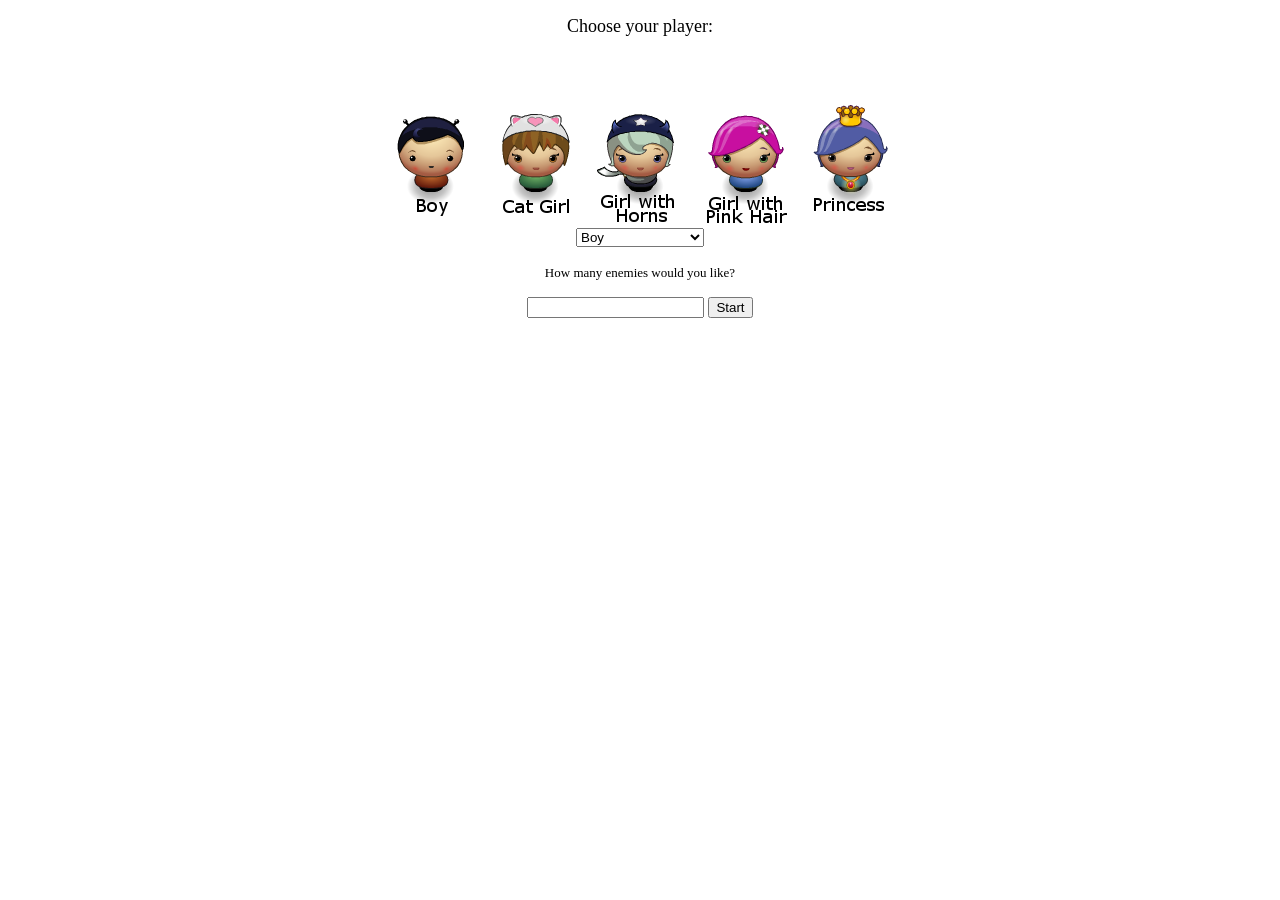
==== Multifile.html @ fb8f5b34 "Added all needed file Added all file from usb into program. Is currently running properly" ====
<!DOCTYPE html>
<html>
<head>
    <title>Effective JavaScript: Frogger</title>
    <link rel="stylesheet" href="style.css">
    <script type="text/javascript" src="Starter.js"></script>
       <script type="text/javascript"  src="engine.js"></script>
</head>
<body>
<div id="settingspage">
 <p><font size="4"> Choose your player: </p> </font>
	<div class="horizontal">
	<img src="images/char-boy-name.png"> </img>
	<img src="images/char-cat-girl-name.png"> </img>
	<img src="images/char-horn-girl-name.png"> </img>
	<img src="images/char-pink-girl-name.png" > </img>
	<img src="images/char-princess-girl-name.png"> </img>
</div>
<select id="selecter" name="selecter" onchange="spritechoice()">
	<option value = 0> Boy </option>
	<option value = 1> Cat Girl </option>
	<option value = 2> Girl with Horns </option>
	<option value = 3> Girl with Pink Hair </option>
	<option value = 4> Princess </option>
	</select>

<p><font size="2"> How many enemies would you like? </p> </font>
<input type="text" id="EnemyNum" value="" maxlength="100">

<button onclick="beginGame()"> Start </button>
</div>
<div id="game">
 <script src="resources.js"></script>
    <script src="app.js"></script>

</div>
</body>
</html>
---- style.css ----
body {
    text-align: center;
}
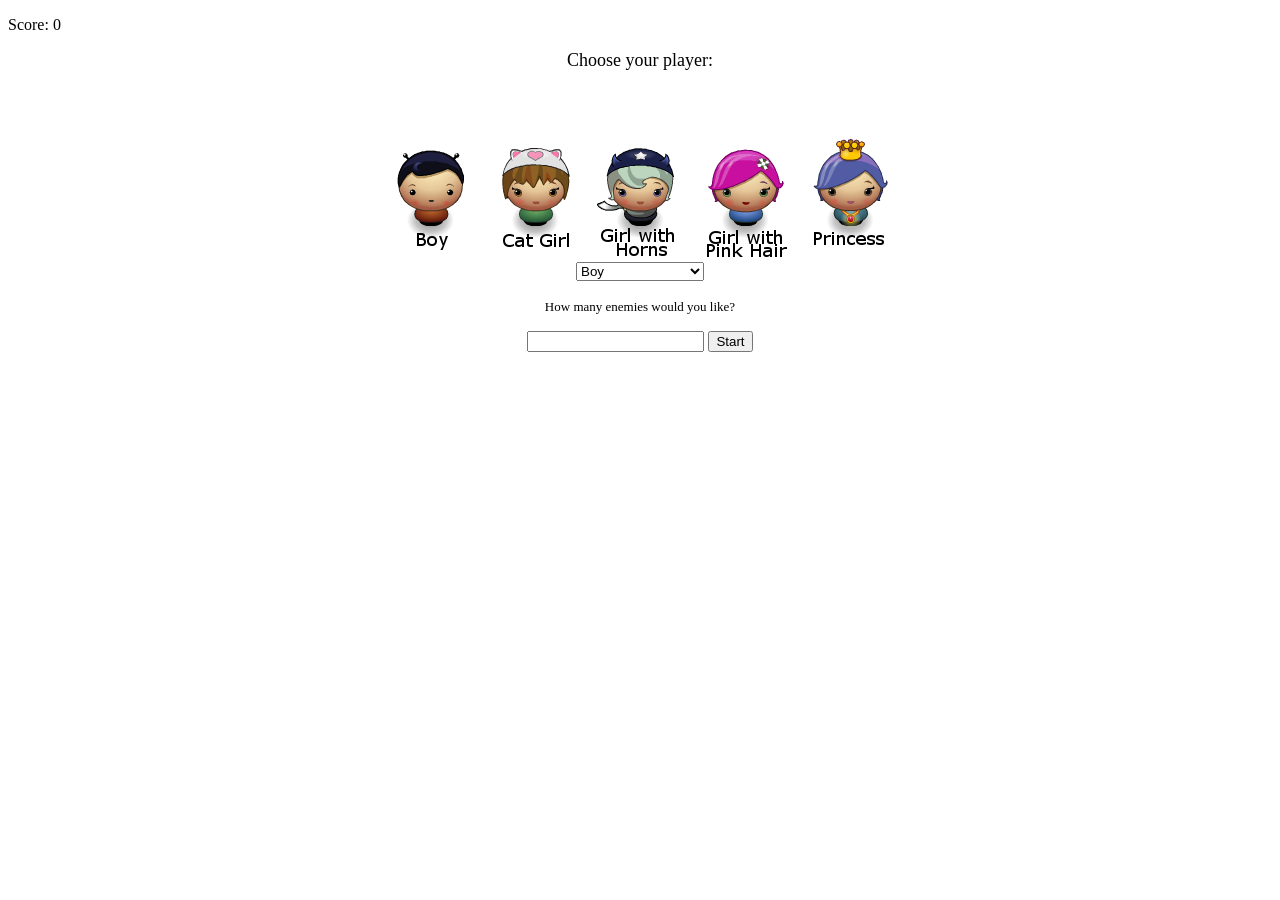
==== commit f3d2e630: "Added score" ====
--- a/Multifile.html
+++ b/Multifile.html
@@ -7,6 +7,7 @@
        <script type="text/javascript"  src="engine.js"></script>
 </head>
 <body>
+<p align="left" id = "printscore"> Score: 0 </p>
 <div id="settingspage">
  <p><font size="4"> Choose your player: </p> </font>
 	<div class="horizontal">
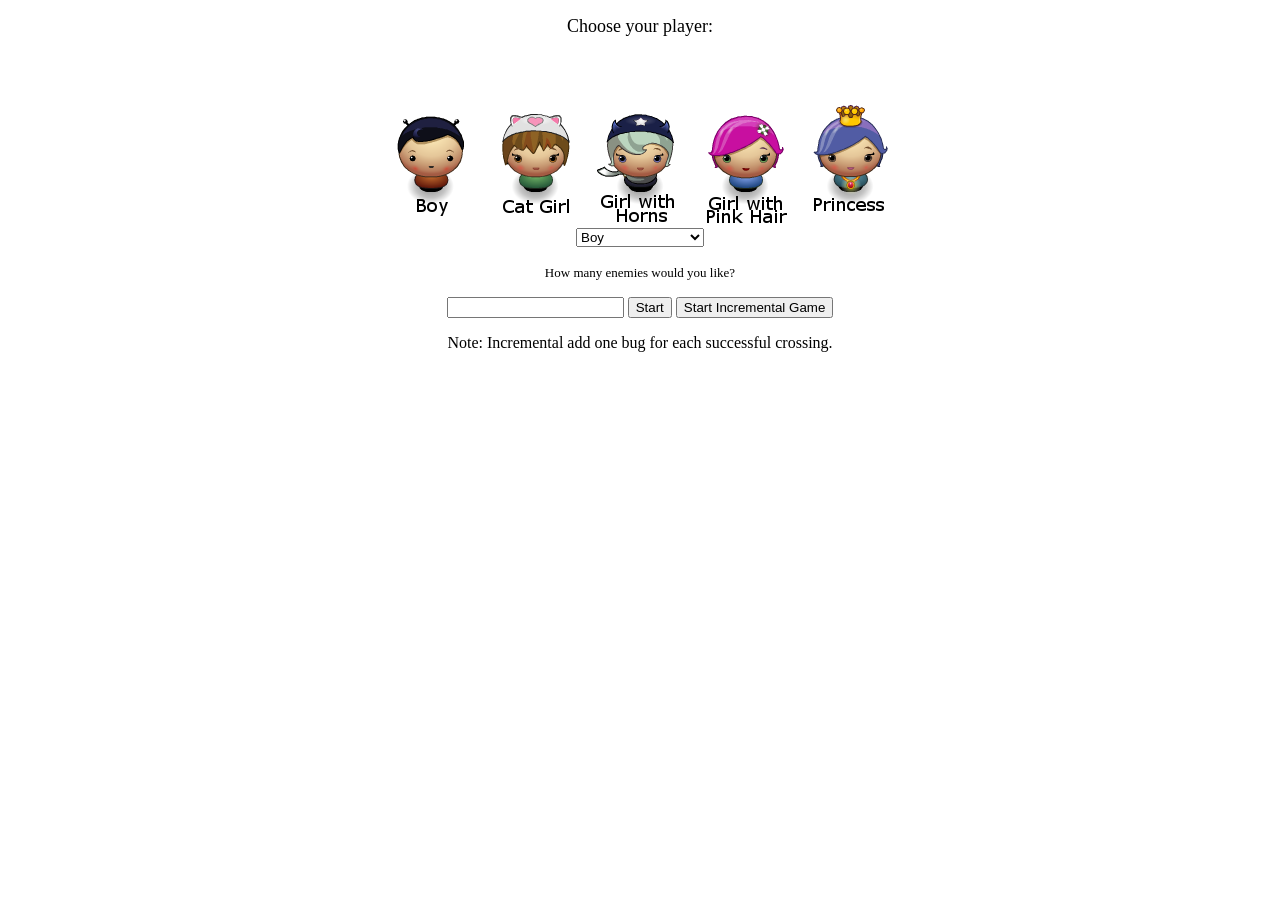
==== commit 03ad09d4: "Adding incremental play type" ====
--- a/Multifile.html
+++ b/Multifile.html
@@ -7,7 +7,9 @@
        <script type="text/javascript"  src="engine.js"></script>
 </head>
 <body>
+<div id="scoring" style="display: none;">
 <p align="left" id = "printscore"> Score: 0 </p>
+</div>
 <div id="settingspage">
  <p><font size="4"> Choose your player: </p> </font>
 	<div class="horizontal">
@@ -26,9 +28,10 @@
 	</select>
 
 <p><font size="2"> How many enemies would you like? </p> </font>
-<input type="text" id="EnemyNum" value="" maxlength="100">
-
+<input type="text" id="EnemyNum" value="" maxlength="100"> </input>
 <button onclick="beginGame()"> Start </button>
+<button onclick="IncrementMode()"> Start Incremental Game </button>
+<p> Note: Incremental add one bug for each successful crossing. </p>
 </div>
 <div id="game">
  <script src="resources.js"></script>
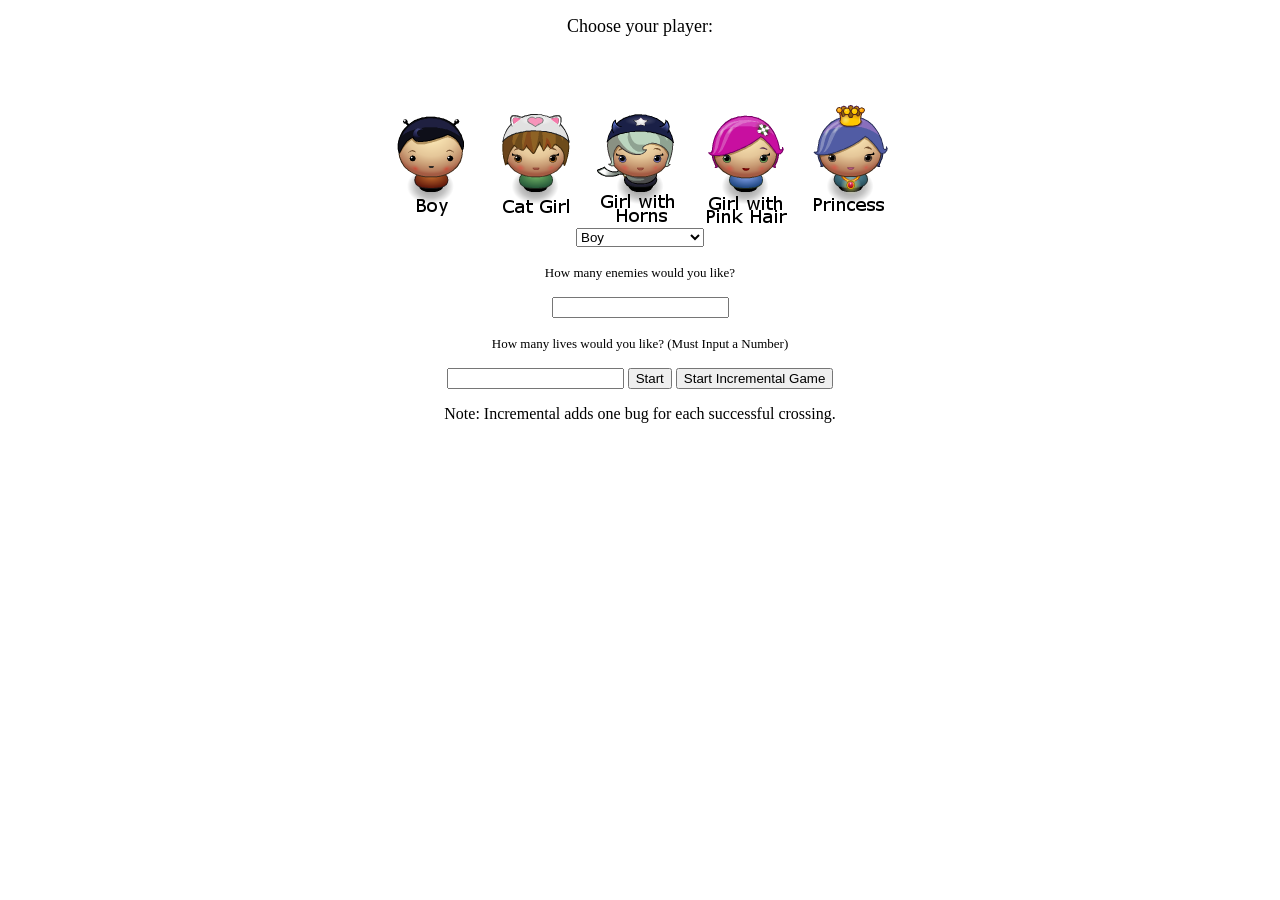
==== commit 467c7422: "Added lives and compressed down to one  html file" ====
--- a/Multifile.html
+++ b/Multifile.html
@@ -9,6 +9,7 @@
 <body>
 <div id="scoring" style="display: none;">
 <p align="left" id = "printscore"> Score: 0 </p>
+<p align="right" id = "lives"> Lives: 3 </p>
 </div>
 <div id="settingspage">
  <p><font size="4"> Choose your player: </p> </font>
@@ -29,14 +30,23 @@
 
 <p><font size="2"> How many enemies would you like? </p> </font>
 <input type="text" id="EnemyNum" value="" maxlength="100"> </input>
+<p><font size="2"> How many lives would you like? (Must Input a Number)</p> </font>
+<input type="text" id="life" value="" maxlength="100">  </input>
 <button onclick="beginGame()"> Start </button>
 <button onclick="IncrementMode()"> Start Incremental Game </button>
-<p> Note: Incremental add one bug for each successful crossing. </p>
+<p> Note: Incremental adds one bug for each successful crossing. </p>
 </div>
-<div id="game">
+<div id="game" tyle="display: none;">
  <script src="resources.js"></script>
     <script src="app.js"></script>
+</div>
 
-</div>
+<div id="loss" style="display: none;">
+<center><p><b><font size="7"> Game Over!</font> </b></p></center>
+	<center><p> <font size="5"> You lost! </font></p></center>
+	<center><p> <font size="5" id="finalScore"> You scored... </font></p></center>
+	 <center><font size="3"><button onclick="restart()" >Play again</button> </font></center>
+
+
 </body>
 </html>
